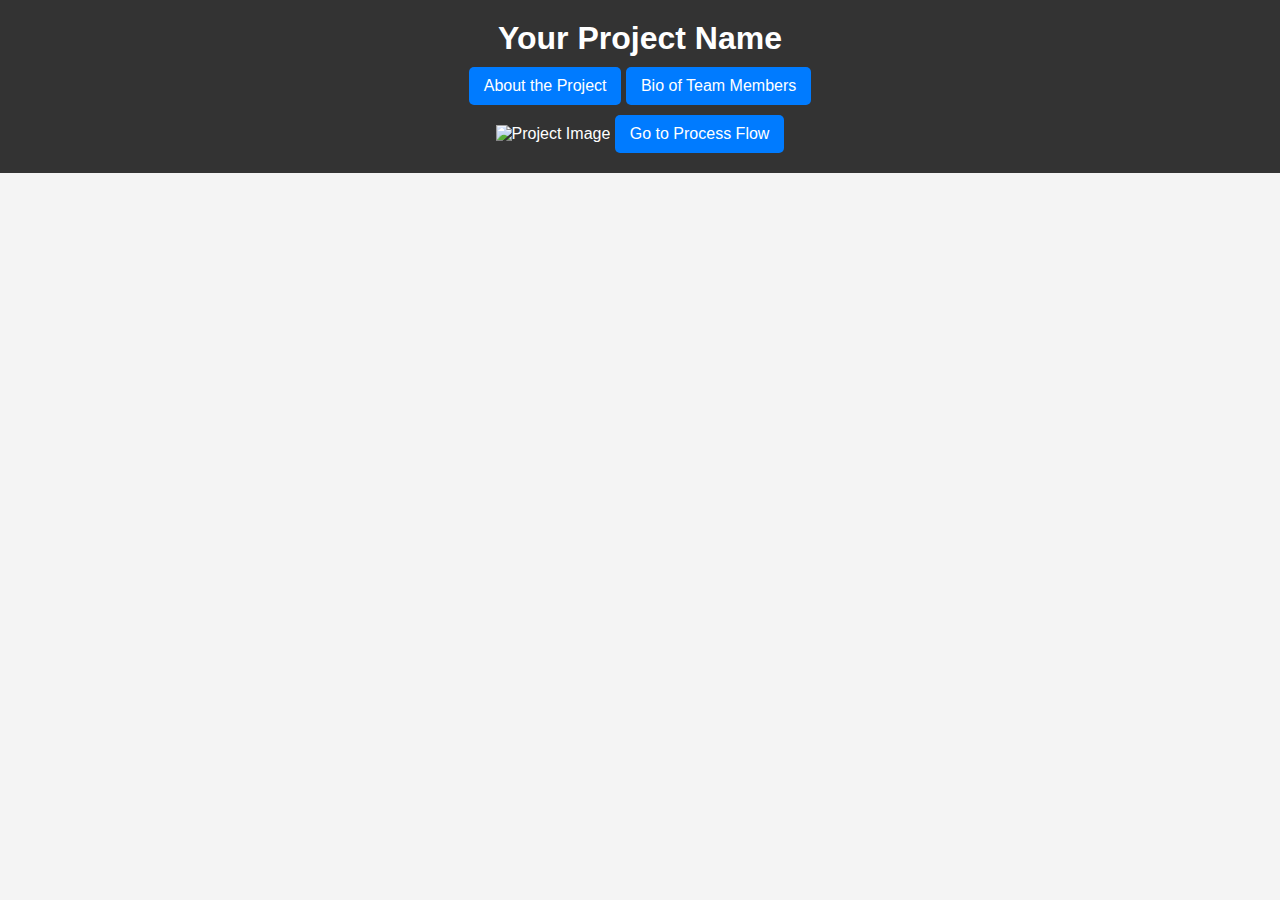
==== index.html @ 0b237fcd "Update index.html" ====
<!DOCTYPE html>
<html lang="en">
<head>
    <meta charset="UTF-8">
    <meta name="viewport" content="width=device-width, initial-scale=1.0">
    <title>Impact of Air Quality on various sectors</title>
    <link rel="stylesheet" href="Style.css">
</head>
<body>
    <header>
        <h1>Your Project Name</h1>

        <!-- Container for the buttons in the top-right corner -->
        <div class="top-right-container">
            <a href="About_project.html" class="button">About the Project</a>
            <a href="Bio.html" class="button">Bio of Team Members</a>
        </div>

        <!-- Project image -->
        <img src="Start_CU.png" alt="Project Image" id="project-image">

        <!-- Button for process flow -->
        <a href="Process_Flow.html" class="button">Go to Process Flow</a>
    </header>
</body>
</html>
---- Style.css ----
body {
    font-family: Arial, sans-serif;
    margin: 0;
    padding: 0;
    background-color: #f4f4f4;
}

header {
    background: #333;
    color: #fff;
    padding: 20px;
    text-align: center;
}

h1, h2 {
    margin: 0;
}

#project-image {
    max-width: 100%;
    height: auto;
}

.button {
    display: inline-block;
    margin-top: 10px;
    padding: 10px 15px;
    background: #007BFF;
    color: white;
    text-decoration: none;
    border-radius: 5px;
}

.button:hover {
    background: #0056b3;
}

main {
    padding: 20px;
    background: white;
    margin: 20px auto;
    max-width: 800px;
    border-radius: 5px;
    box-shadow: 0 0 10px rgba(0, 0, 0, 0.1);
}
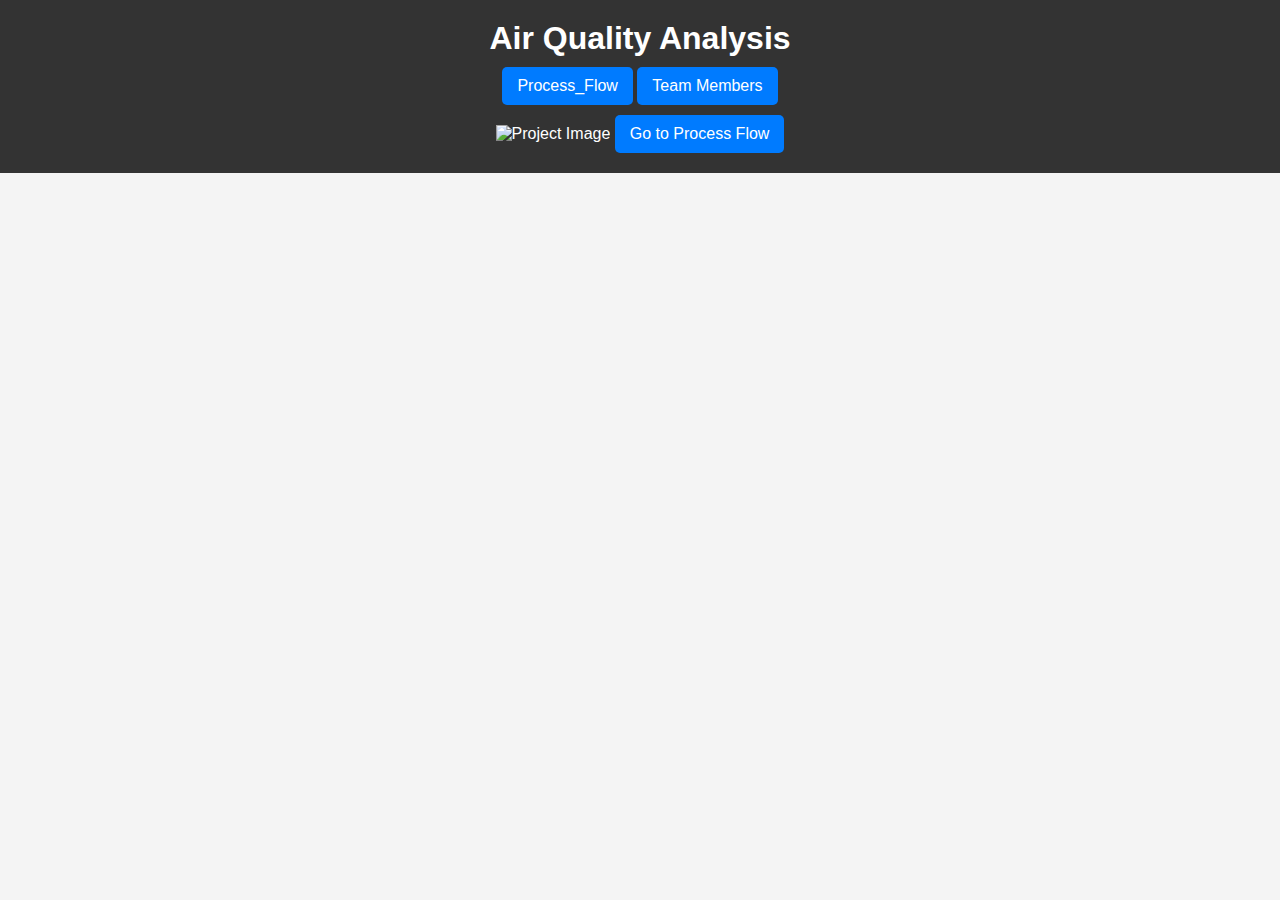
==== commit bb1e3178: "Update index.html" ====
--- a/index.html
+++ b/index.html
@@ -8,16 +8,16 @@
 </head>
 <body>
     <header>
-        <h1>Your Project Name</h1>
+        <h1>Air Quality Analysis</h1>
 
         <!-- Container for the buttons in the top-right corner -->
         <div class="top-right-container">
-            <a href="About_project.html" class="button">About the Project</a>
-            <a href="Bio.html" class="button">Bio of Team Members</a>
+            <a href="Process_Flow.html" class="button">Process_Flow</a>
+            <a href="Bio.html" class="button">Team Members</a>
         </div>
 
         <!-- Project image -->
-        <img src="Start_CU.png" alt="Project Image" id="project-image">
+        <img src="Home.png" alt="Project Image" id="project-image">
 
         <!-- Button for process flow -->
         <a href="Process_Flow.html" class="button">Go to Process Flow</a>
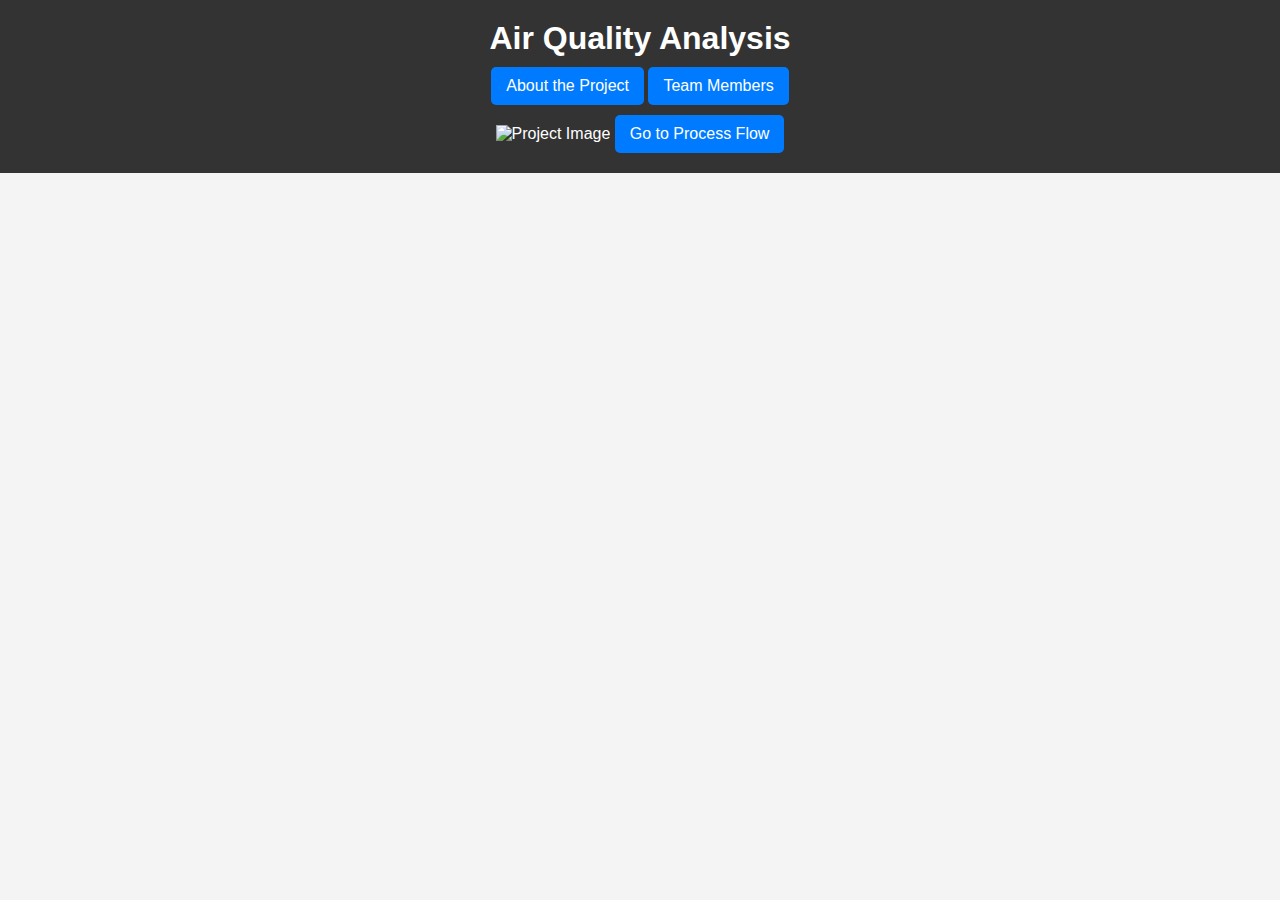
==== commit 64f98539: "Rename HTML/index.html to index.html" ====
--- a/index.html
+++ b/index.html
@@ -12,7 +12,7 @@
 
         <!-- Container for the buttons in the top-right corner -->
         <div class="top-right-container">
-            <a href="Process_Flow.html" class="button">Process_Flow</a>
+            <a href="About_project.html" class="button">About the Project</a>
             <a href="Bio.html" class="button">Team Members</a>
         </div>
 
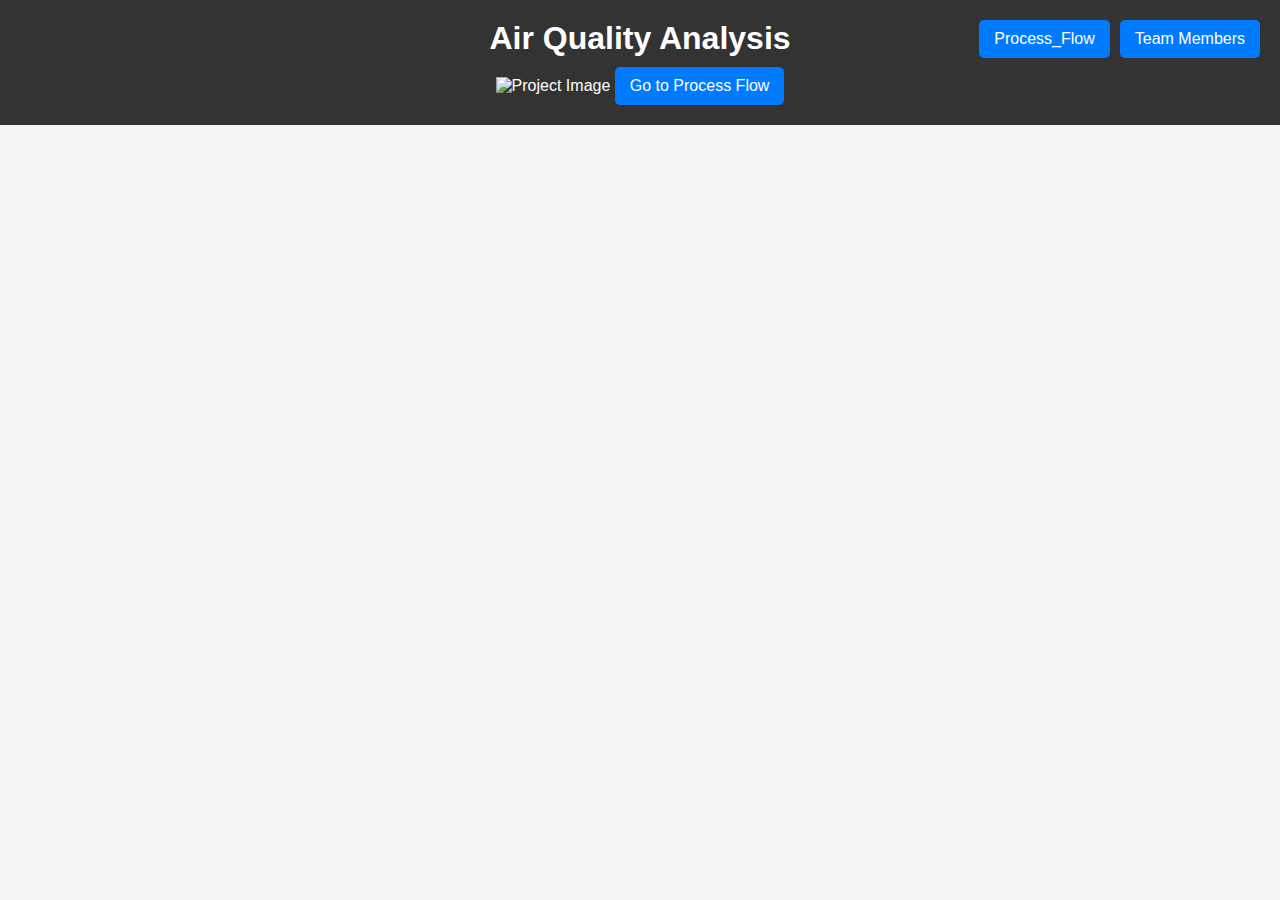
==== commit 24f1f6b7: "Update index.html" ====
--- a/index.html
+++ b/index.html
@@ -4,7 +4,7 @@
     <meta charset="UTF-8">
     <meta name="viewport" content="width=device-width, initial-scale=1.0">
     <title>Impact of Air Quality on various sectors</title>
-    <link rel="stylesheet" href="Style.css">
+    <link rel="stylesheet" href="Website/CSS/Style.css">
 </head>
 <body>
     <header>
@@ -12,12 +12,12 @@
 
         <!-- Container for the buttons in the top-right corner -->
         <div class="top-right-container">
-            <a href="About_project.html" class="button">About the Project</a>
+            <a href="Process_Flow.html" class="button">Process_Flow</a>
             <a href="Bio.html" class="button">Team Members</a>
         </div>
 
         <!-- Project image -->
-        <img src="Home.png" alt="Project Image" id="project-image">
+        <img src="Website/Image/Home.png" alt="Project Image" id="project-image">
 
         <!-- Button for process flow -->
         <a href="Process_Flow.html" class="button">Go to Process Flow</a>
--- a/Website/CSS/Style.css
+++ b/Website/CSS/Style.css
@@ -0,0 +1,53 @@
+/* General body styling */
+body {
+    font-family: Arial, sans-serif;
+    margin: 0;
+    padding: 0;
+    background-color: #f4f4f4;
+}
+
+/* Header styling */
+header {
+    background: #333;
+    color: #fff;
+    padding: 20px;
+    text-align: center;
+    position: relative;
+}
+
+/* Project title styling */
+h1 {
+    margin: 0;
+}
+
+/* Top-right container for buttons */
+.top-right-container {
+    position: absolute;
+    top: 20px;
+    right: 20px;
+    display: flex;
+    gap: 10px;
+}
+
+/* Styling for buttons */
+.button {
+    display: inline-block;
+    padding: 10px 15px;
+    background: #007BFF;
+    color: white;
+    text-decoration: none;
+    border-radius: 5px;
+    transition: background 0.3s ease;
+}
+
+/* Button hover effect */
+.button:hover {
+    background: #0056b3;
+}
+
+/* Project image styling */
+#project-image {
+    max-width: 100%;
+    height: auto;
+    margin-top: 20px;
+}
